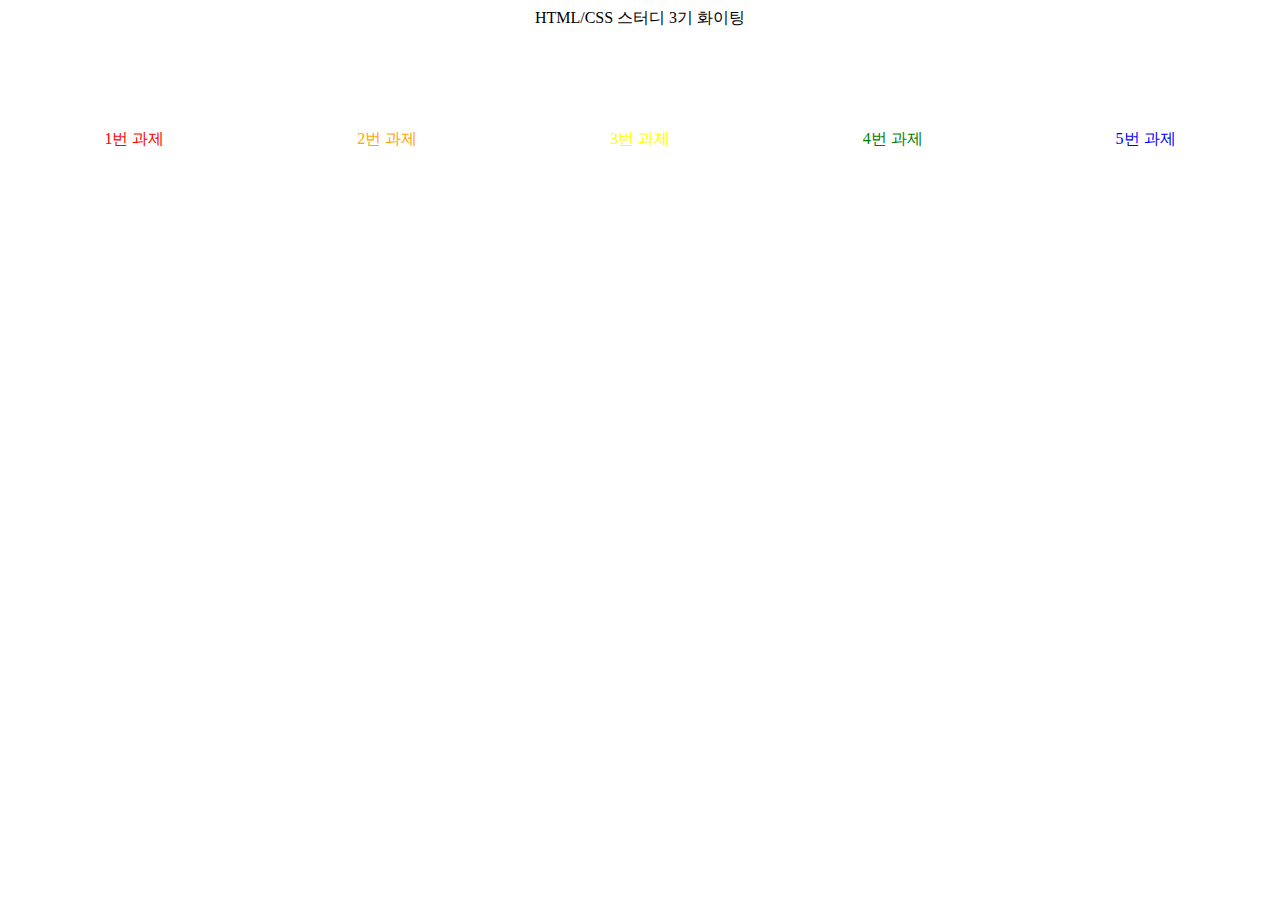
==== day5/index.html @ f6879b1c "first commit" ====
<!DOCTYPE html>
<html lang="ko">
<head>
    <meta charset="UTF-8">
    <meta name="viewport" content="width=device-width, initial-scale=1.0">
    <title>Document</title>
    <link rel="stylesheet" href="style.css">
</head>
<body>
    <div class="nav">
        HTML/CSS 스터디 3기 화이팅
    </div>

    <div class="main">
        <a href="/wokr1.html" class="main-item red">1번 과제</a>
        <a href="/wokr2.html" class="main-item orange">2번 과제</a>
        <a href="/wokr3.html" class="main-item yellow">3번 과제</a>
        <a href="/wokr4.html" class="main-item green">4번 과제</a>
        <a href="/wokr5.html" class="main-item blue">5번 과제</a>
    </div>
</body>
</html>
---- day5/style.css ----
.nav{
    display: flex;
    justify-content: center;
    margin-bottom: 100px;
}

.main{
    display: flex;
    justify-content: space-around;
}


.main-item{
    text-decoration: none;
}

.main-item:hover{
    text-decoration: underline;
    color: black;
}

.red{
    color: red;
}

.orange{
    color: orange;
}

.yellow{
    color: yellow;
}

.green{
    color: green;
}

.blue{
    color: blue;
}
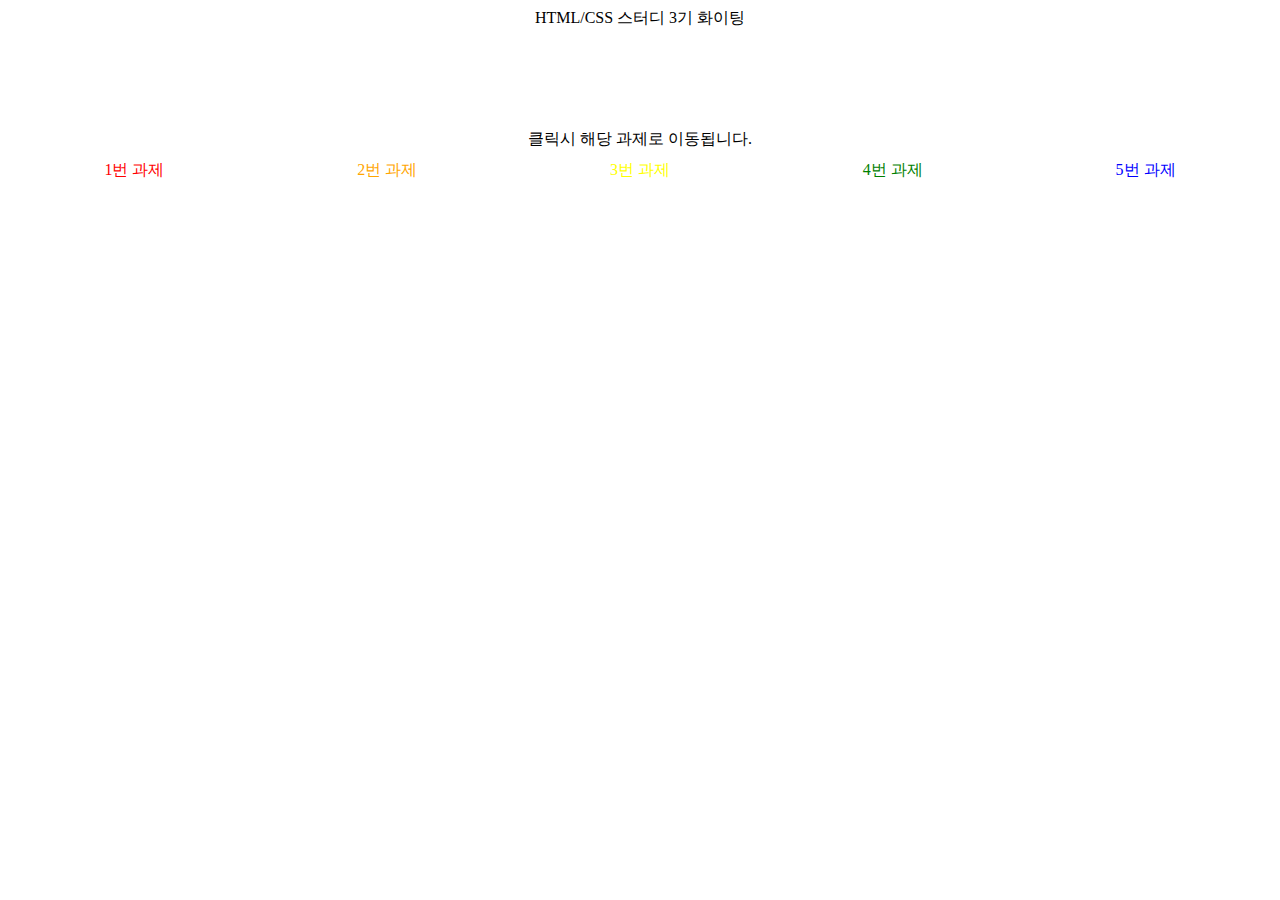
==== commit 3b9adfeb: "second commit" ====
--- a/day5/index.html
+++ b/day5/index.html
@@ -11,12 +11,14 @@
         HTML/CSS 스터디 3기 화이팅
     </div>
 
+    <div class="ex">클릭시 해당 과제로 이동됩니다.</div>
     <div class="main">
-        <a href="/wokr1.html" class="main-item red">1번 과제</a>
+        <a href="./wokr1.html" class="main-item red">1번 과제</a>
         <a href="/wokr2.html" class="main-item orange">2번 과제</a>
         <a href="/wokr3.html" class="main-item yellow">3번 과제</a>
         <a href="/wokr4.html" class="main-item green">4번 과제</a>
         <a href="/wokr5.html" class="main-item blue">5번 과제</a>
     </div>
+
 </body>
 </html>--- a/day5/style.css
+++ b/day5/style.css
@@ -4,6 +4,11 @@
     margin-bottom: 100px;
 }
 
+.ex{
+    display: flex;
+    justify-content: center;
+    margin-bottom: 10px;
+}
 .main{
     display: flex;
     justify-content: space-around;
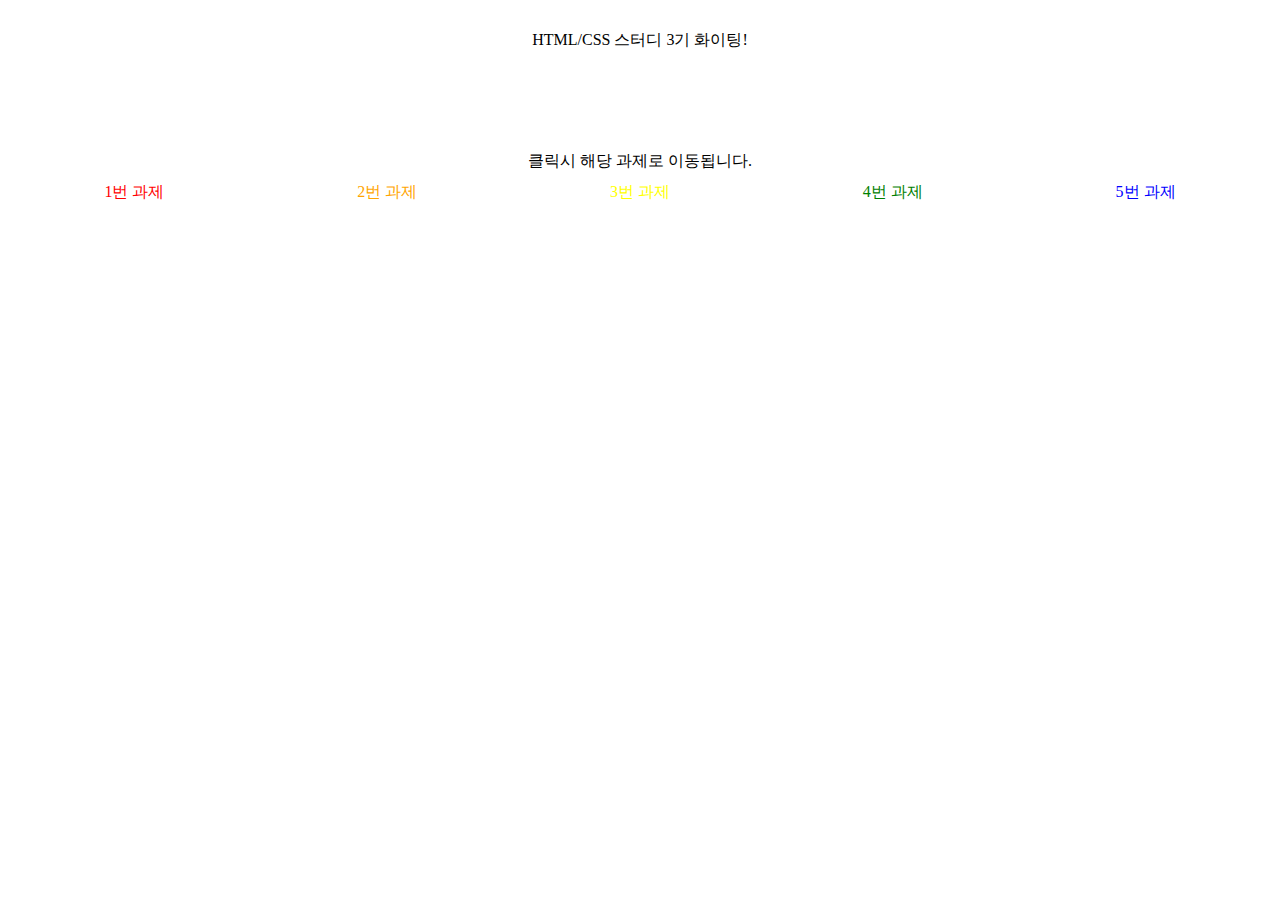
==== commit 021dc681: "last commit" ====
--- a/day5/index.html
+++ b/day5/index.html
@@ -8,16 +8,16 @@
 </head>
 <body>
     <div class="nav">
-        HTML/CSS 스터디 3기 화이팅
+        HTML/CSS 스터디 3기 화이팅!
     </div>
 
     <div class="ex">클릭시 해당 과제로 이동됩니다.</div>
     <div class="main">
-        <a href="./wokr1.html" class="main-item red">1번 과제</a>
-        <a href="/wokr2.html" class="main-item orange">2번 과제</a>
-        <a href="/wokr3.html" class="main-item yellow">3번 과제</a>
-        <a href="/wokr4.html" class="main-item green">4번 과제</a>
-        <a href="/wokr5.html" class="main-item blue">5번 과제</a>
+        <h><a href="./work1.html" class="main-item red">1번 과제</a> </h>
+        <h><a href="./work2.html" class="main-item orange">2번 과제</a> </h>
+        <h><a href="./work3.html" class="main-item yellow">3번 과제</a> </h>
+        <h><a href="./work4.html" class="main-item green">4번 과제</a> </h>
+        <h><a href="./work5.html" class="main-item blue">5번 과제</a> </h>
     </div>
 
 </body>
--- a/day5/style.css
+++ b/day5/style.css
@@ -2,6 +2,7 @@
     display: flex;
     justify-content: center;
     margin-bottom: 100px;
+    margin-top: 30px;
 }
 
 .ex{
